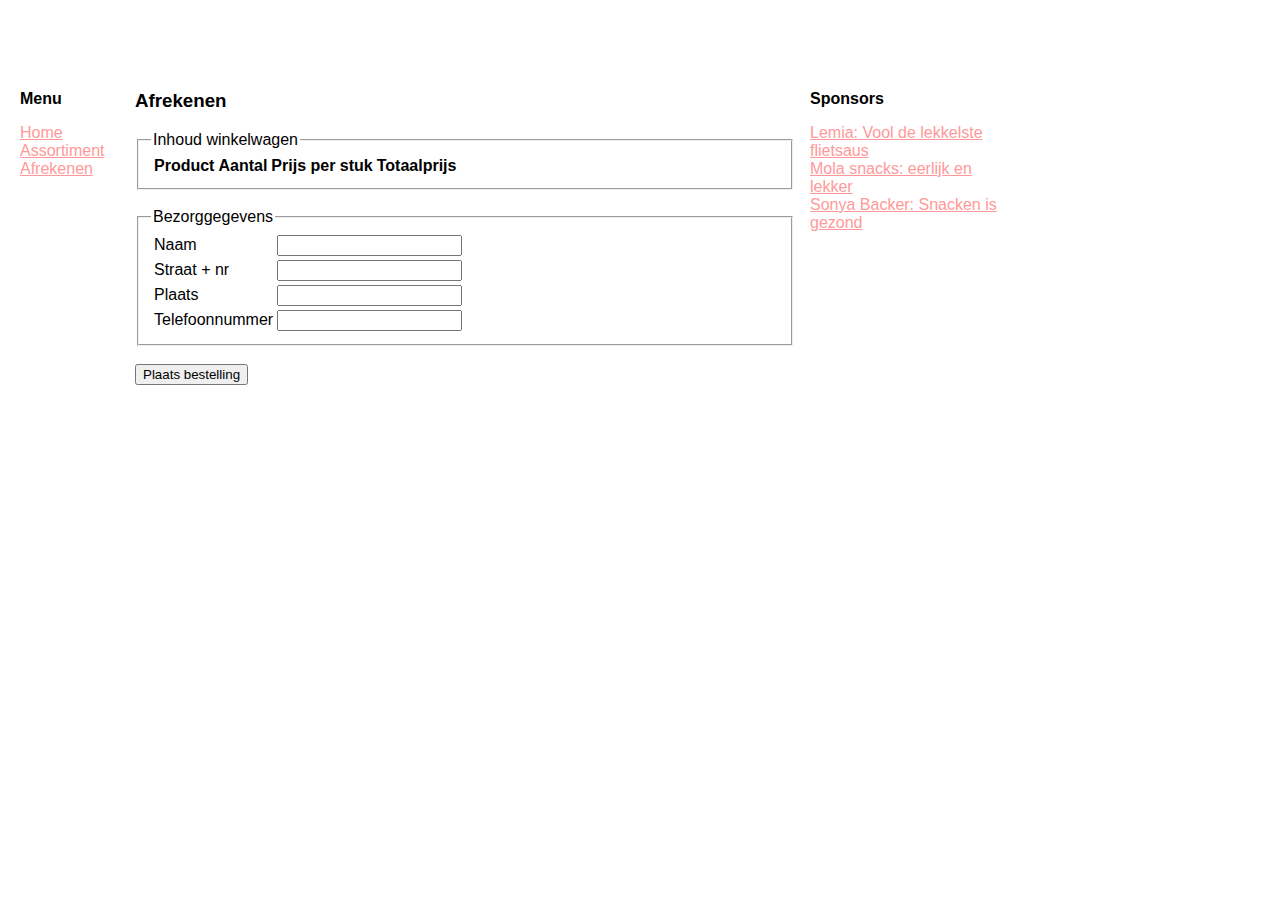
==== Opdracht2/html/afrekenen.html @ 355b135e "Week 2 kroketweb" ====
<!DOCTYPE html>
<html>

<head>
  <meta charset="UTF-8" />
  <title>Welkom bij KroketWeb - Bestel je vette hap online</title>
  <link href="css/default.css" rel="stylesheet" type="text/css" />
</head>

<body>
  <div class="top"> <img src="images/logo.jpg" alt=""> </div>


  <div class="left">
    <span class="sponsortitle"> Menu </span>
    <ul class="sponsorlist">
      <li><a href="index.html">Home</a>
        <li>
          <li><a href="assortiment.html">Assortiment</a></li>
          <li><a href="afrekenen.html">Afrekenen</a></li>
    </ul>
  </div>


  <div class="middle">
    <h3>Afrekenen</h3>
    <form>
      <fieldset>
        <legend>Inhoud winkelwagen</legend>
        <table>
          <tr>
            <th>Product</th>
            <th>Aantal</th>
            <th>Prijs per stuk</th>
            <th>Totaalprijs</th>
          </tr>
        </table>
      </fieldset>

      <br/>

      <fieldset>
        <legend>Bezorggegevens</legend>
        <table>
          <tr>
            <td>Naam</td>
            <td><input type="text" name="myInput" size="20"></td>
          </tr>

          <tr>
            <td>Straat + nr</td>
            <td><input type="text" name="myInput2" size="20"></td>
          </tr>

          <tr>
            <td>Plaats</td>
            <td><input type="text" name="myInput3" size="20"></td>
          </tr>

          <tr>
            <td>Telefoonnummer</td>
            <td><input type="text" maxlength=10 name="area"></td>
          </tr>
        </table>
      </fieldset><br/>

      <input type="button" value="Plaats bestelling" />
    </form>
  </div>



  <div class="right">
    <span class="sponsortitle"> Sponsors </span>
    <ul class="sponsorlist">
      <li><a href="http://www.remia.nl">Lemia: Vool de lekkelste flietsaus</a></li>
      <li><a href="http://www.mola.nl">Mola snacks: eerlijk en lekker</a></li>
      <li><a href="http://www.arts.nl">Sonya Backer: Snacken is gezond</a></li>
    </ul>
  </div>

</body>

</html>
---- Opdracht2/html/css/default.css ----
body { font-family: lucinda, helvetica; font-size: 16px; }

a, a:visited { color: #ff9999; }
h3 { margin-top:0px; padding-top:0px; }

.top { position: absolute; left:20px; top:20px; width: 980px; height: 60px; }
.left { position: absolute; left: 20px; top: 90px; width: 100px; height: 400px; }
.middle { position: absolute; left: 130px; top: 90px; width: 660px; height: 400px; text-align: justify; padding-left: 5px; padding-right: 5px;}
.right { position: absolute; left: 810px; top: 90px; width: 190px; height: 400px; }
.sponsortitle { font-weight: bold; }
ul.sponsorlist { list-style-type: none; padding-left: 0px; }

.columns{
    column-count: 2;
    column-gap: 40px;
    column-rule-style: solid;
    column-rule-width: 1px;
}
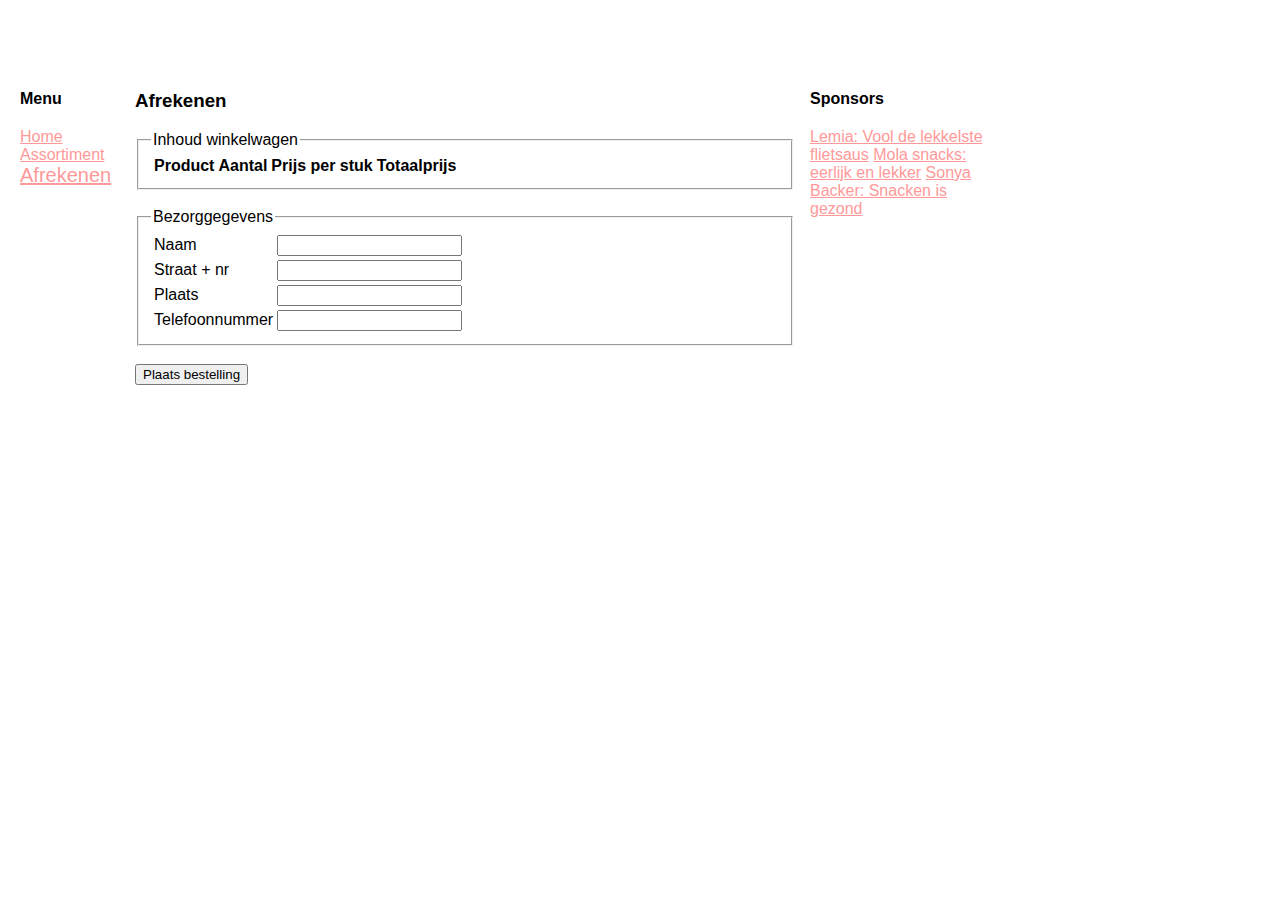
==== commit 226ec90a: "week 2. opdracht 1 van 4 klaar" ====
--- a/Opdracht2/html/afrekenen.html
+++ b/Opdracht2/html/afrekenen.html
@@ -13,12 +13,13 @@
 
   <div class="left">
     <span class="sponsortitle"> Menu </span>
-    <ul class="sponsorlist">
-      <li><a href="index.html">Home</a>
-        <li>
-          <li><a href="assortiment.html">Assortiment</a></li>
-          <li><a href="afrekenen.html">Afrekenen</a></li>
-    </ul>
+    <!-- <ul class="sponsorlist"> -->
+    <nav>
+      <a href="index.html">Home</a>
+      <a href="assortiment.html">Assortiment</a>
+      <a href="afrekenen.html" class="active-page">Afrekenen</a>
+    </nav>
+    <!-- </ul> -->
   </div>
 
 
@@ -72,11 +73,13 @@
 
   <div class="right">
     <span class="sponsortitle"> Sponsors </span>
-    <ul class="sponsorlist">
-      <li><a href="http://www.remia.nl">Lemia: Vool de lekkelste flietsaus</a></li>
-      <li><a href="http://www.mola.nl">Mola snacks: eerlijk en lekker</a></li>
-      <li><a href="http://www.arts.nl">Sonya Backer: Snacken is gezond</a></li>
-    </ul>
+    <!-- <ul class="sponsorlist"> -->
+    <aside>
+      <a href="http://www.remia.nl">Lemia: Vool de lekkelste flietsaus</a>
+      <a href="http://www.mola.nl">Mola snacks: eerlijk en lekker</a>
+      <a href="http://www.arts.nl">Sonya Backer: Snacken is gezond</a>
+    </aside>
+    <!-- </ul> -->
   </div>
 
 </body>
--- a/Opdracht2/html/css/default.css
+++ b/Opdracht2/html/css/default.css
@@ -2,17 +2,38 @@
 
 a, a:visited { color: #ff9999; }
 h3 { margin-top:0px; padding-top:0px; }
+
+.middle #assorti th  { background-color: white;}
+.middle #assorti tr:nth-child(odd)  { background-color:#D46363; }
+.middle #assorti tr:nth-child(even) { background-color:#39A0B9; }
+.middle #assorti-page tr:nth-child()    { background-color: white;}
 
 .top { position: absolute; left:20px; top:20px; width: 980px; height: 60px; }
 .left { position: absolute; left: 20px; top: 90px; width: 100px; height: 400px; }
 .middle { position: absolute; left: 130px; top: 90px; width: 660px; height: 400px; text-align: justify; padding-left: 5px; padding-right: 5px;}
 .right { position: absolute; left: 810px; top: 90px; width: 190px; height: 400px; }
 .sponsortitle { font-weight: bold; }
-ul.sponsorlist { list-style-type: none; padding-left: 0px; }
+/* ul.sponsorlist { list-style-type: none; padding-left: 0px; } */
+
+nav{
+    padding-top: 20px;
+}
+
+aside{
+    padding-top: 20px;
+    text-decoration: none;
+}
+ aside a:hover{
+     background-color: blue;
+ }
 
 .columns{
     column-count: 2;
     column-gap: 40px;
     column-rule-style: solid;
     column-rule-width: 1px;
+}
+
+.active-page{
+    font-size: 20px;
 }